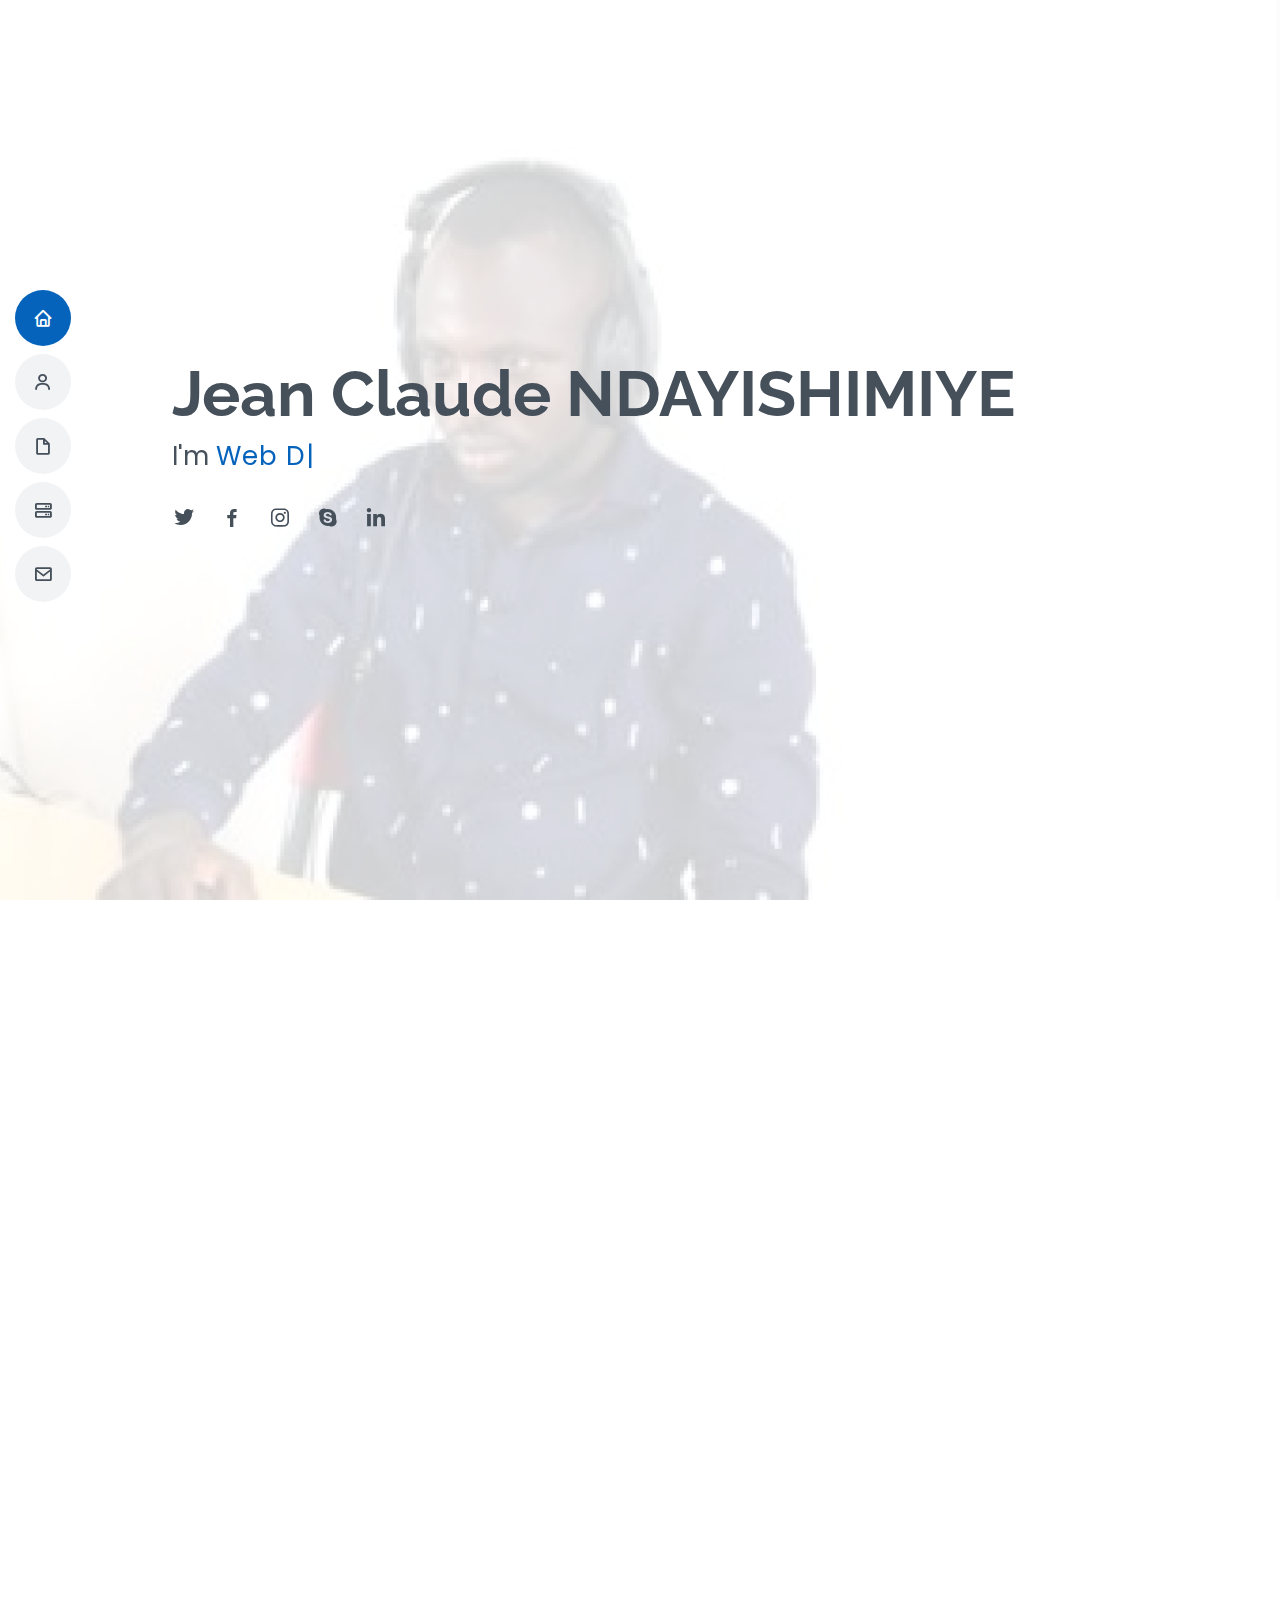
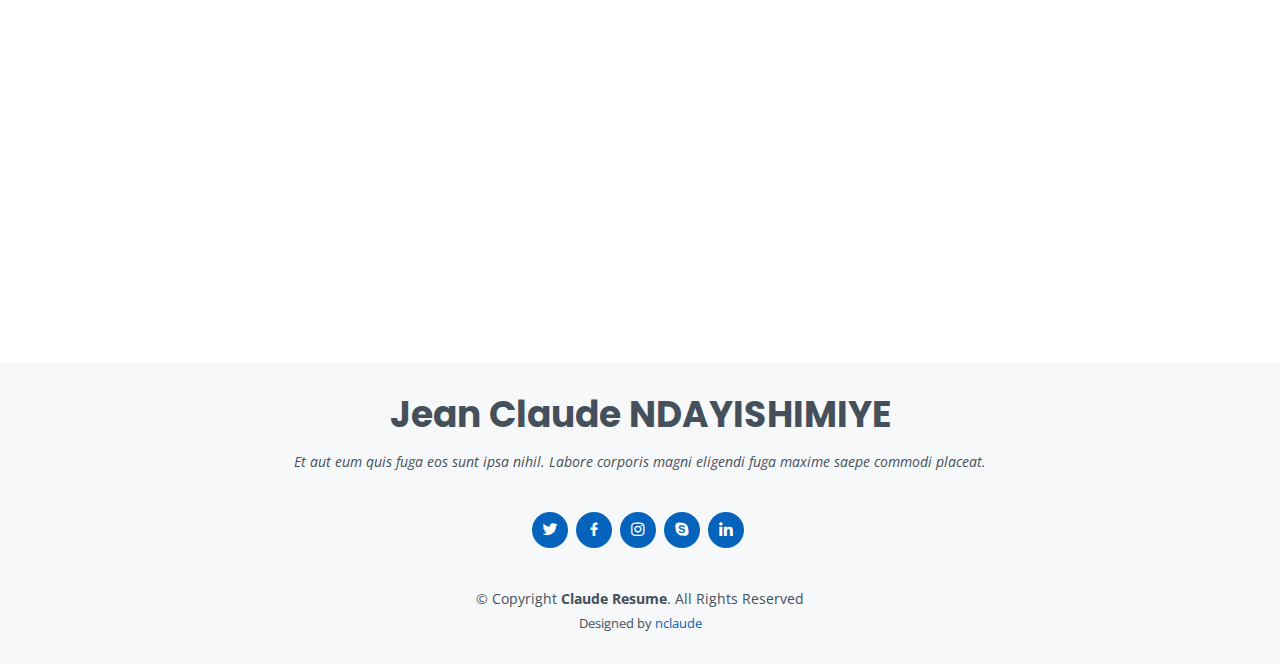
==== index.html @ 22f10d09 "Add files via upload" ====
<!DOCTYPE html>
<html lang="en">

<head>
  <meta charset="utf-8">
  <meta content="width=device-width, initial-scale=1.0" name="viewport">

   <title>Jean Claude - Ndayishimiye</title>
  <meta content="" name="description">
  <meta content="" name="keywords">

  <!-- Favicons -->
  <link href="assets/img/favicon.png" rel="icon">
  <link href="assets/img/apple-touch-icon.png" rel="apple-touch-icon">

  <!-- Google Fonts -->
  <link href="https://fonts.googleapis.com/css?family=Open+Sans:300,300i,400,400i,600,600i,700,700i|Raleway:300,300i,400,400i,500,500i,600,600i,700,700i|Poppins:300,300i,400,400i,500,500i,600,600i,700,700i" rel="stylesheet">

  <!-- Vendor CSS Files -->
  <link href="assets/vendor/aos/aos.css" rel="stylesheet">
  <link href="assets/vendor/bootstrap/css/bootstrap.min.css" rel="stylesheet">
  <link href="assets/vendor/bootstrap-icons/bootstrap-icons.css" rel="stylesheet">
  <link href="assets/vendor/boxicons/css/boxicons.min.css" rel="stylesheet">
  <link href="assets/vendor/glightbox/css/glightbox.min.css" rel="stylesheet">
  <link href="assets/vendor/swiper/swiper-bundle.min.css" rel="stylesheet">

  <!-- Template Main CSS File -->
  <link href="assets/css/style.css" rel="stylesheet">

  <!-- =======================================================
  * Template Name: MyResume - v4.10.0
  * Template URL: https://bootstrapmade.com/free-html-bootstrap-template-my-resume/
  * Author: BootstrapMade.com
  * License: https://bootstrapmade.com/license/
  ======================================================== -->
</head>

<body>

  <!-- ======= Mobile nav toggle button ======= -->
  <!-- <button type="button" class="mobile-nav-toggle d-xl-none"><i class="bi bi-list mobile-nav-toggle"></i></button> -->
  <i class="bi bi-list mobile-nav-toggle d-lg-none"></i>
  <!-- ======= Header ======= -->
  <header id="header" class="d-flex flex-column justify-content-center">

    <nav id="navbar" class="navbar nav-menu">
      <ul>
        <li><a href="#hero" class="nav-link scrollto active"><i class="bx bx-home"></i> <span>Home</span></a></li>
        <li><a href="#about" class="nav-link scrollto"><i class="bx bx-user"></i> <span>About</span></a></li>
        <li><a href="#resume" class="nav-link scrollto"><i class="bx bx-file-blank"></i> <span>Resume</span></a></li>
       
        <li><a href="#services" class="nav-link scrollto"><i class="bx bx-server"></i> <span>Services</span></a></li>
        <li><a href="#contact" class="nav-link scrollto"><i class="bx bx-envelope"></i> <span>Contact</span></a></li>
      </ul>
    </nav><!-- .nav-menu -->

  </header><!-- End Header -->

  <!-- ======= Hero Section ======= -->
  <section id="hero" class="d-flex flex-column justify-content-center">
    <div class="container" data-aos="zoom-in" data-aos-delay="100">
      <h1>Jean Claude NDAYISHIMIYE</h1>
      <p>I'm <span class="typed" data-typed-items="Web Designer, Web Developer,IT technitian, Network and System Administration"></span></p>
      <div class="social-links">
        <a href="#" class="twitter"><i class="bx bxl-twitter"></i></a>
        <a href="#" class="facebook"><i class="bx bxl-facebook"></i></a>
        <a href="#" class="instagram"><i class="bx bxl-instagram"></i></a>
        <a href="#" class="google-plus"><i class="bx bxl-skype"></i></a>
        <a href="#" class="linkedin"><i class="bx bxl-linkedin"></i></a>
      </div>
    </div>
  </section><!-- End Hero -->

  <main id="main">

    <!-- ======= About Section ======= -->
    <section id="about" class="about">
      <div class="container" data-aos="fade-up">

        <div class="section-title">
          <h2>About</h2>
          <p>I am a graduate of the IPRC TUMBA and hold Advanced Diploma in Information Technology. I believe I am a very hard-working and focused person, interested in IT technitian, web web developer, networking and System and network Administration, I followed Computer science as my technique school, and then started on my dream career path – to get a better understanding of Information Technology, and to develop my passion for machine learning projects and activities. and I am a courageous person who loves creating morale for the team</p>
        </div>

        <div class="row">
          <div class="col-lg-4">
            <img src="assets/img/profile.png" class="img-fluid" alt="">
          </div>
          <div class="col-lg-8 pt-4 pt-lg-0 content">
            <h3>UI/UX Designer &amp; Web Developer &amp; IT Technitian&amp; network and System Administration.</h3>
            <p class="fst-italic">
             
            </p>
            <div class="row">
              <div class="col-lg-6">
                <ul>
                  <li><i class="bi bi-chevron-right"></i> <strong>Birthday:</strong> <span>1 January 1995</span></li>
                  <li><i class="bi bi-chevron-right"></i> <strong>Website:</strong> <span>none</span></li>
                  <li><i class="bi bi-chevron-right"></i> <strong>Phone:</strong> <span>+250 782 679 199</span></li>
                  <li><i class="bi bi-chevron-right"></i> <strong>City:</strong> <span>Huye, Rwanda</span></li>
                </ul>
              </div>
              <div class="col-lg-6">
                <ul>
                  <li><i class="bi bi-chevron-right"></i> <strong>Age:</strong> <span>28</span></li>
                  <li><i class="bi bi-chevron-right"></i> <strong>Degree:</strong> <span>Advanced Diploma</span></li>
                  <li><i class="bi bi-chevron-right"></i> <strong>Emailone:</strong> <span>nclaude701@gmail.com</span></li>
                </ul>
              </div>
            </div>
            <p>
              
            </p>
          </div>
        </div>

      </div>
    </section><!-- End About Section -->

    

    <!-- ======= Skills Section ======= -->
    <section id="skills" class="skills section-bg">
      <div class="container" data-aos="fade-up">

        <div class="section-title">
          <h2>Skills</h2>
          <p>My creative skills & experiences.
I have gained experiences in different languages including C,C++,JAVA,Web Development and U/I Design through my academic activities and through different project I have worked on so far with an experience of more than 4 years as IT Technician and Trainer. I have done different trainings including Cisco Networking( Introduction to networking,CCNA Switching and Routing, CCNA Security,) IT Essential, Python and System administration and I also participated one month Techup_Skills at KLab.</p>
        </div>

        <div class="row skills-content">

          <div class="col-lg-6">

            <div class="progress">
              <span class="skill">HTML <i class="val">100%</i></span>
              <div class="progress-bar-wrap">
                <div class="progress-bar" role="progressbar" aria-valuenow="100" aria-valuemin="0" aria-valuemax="100"></div>
              </div>
            </div>

            <div class="progress">
              <span class="skill">CSS <i class="val">90%</i></span>
              <div class="progress-bar-wrap">
                <div class="progress-bar" role="progressbar" aria-valuenow="90" aria-valuemin="0" aria-valuemax="100"></div>
              </div>
            </div>

            <div class="progress">
              <span class="skill">JavaScript <i class="val">75%</i></span>
              <div class="progress-bar-wrap">
                <div class="progress-bar" role="progressbar" aria-valuenow="75" aria-valuemin="0" aria-valuemax="100"></div>
              </div>
            </div>

          </div>

          <div class="col-lg-6">

            <div class="progress">
              <span class="skill">PHP <i class="val">80%</i></span>
              <div class="progress-bar-wrap">
                <div class="progress-bar" role="progressbar" aria-valuenow="80" aria-valuemin="0" aria-valuemax="100"></div>
              </div>
            </div>

            <div class="progress">
              <span class="skill">system administration <i class="val">70%</i></span>
              <div class="progress-bar-wrap">
                <div class="progress-bar" role="progressbar" aria-valuenow="90" aria-valuemin="0" aria-valuemax="100"></div>
              </div>
            </div>

            <div class="progress">
              <span class="skill">Photoshop <i class="val">55%</i></span>
              <div class="progress-bar-wrap">
                <div class="progress-bar" role="progressbar" aria-valuenow="55" aria-valuemin="0" aria-valuemax="100"></div>
              </div>
            </div>

          </div>

        </div>

      </div>
    </section><!-- End Skills Section -->

    <!-- ======= Resume Section ======= -->
    <section id="resume" class="resume">
      <div class="container" data-aos="fade-up">

        <div class="section-title">
          <h2>Resume</h2>
        
        </div>

        <div class="row">
          <div class="col-lg-6">
            <h3 class="resume-title">Sumary</h3>
            <div class="resume-item pb-0">
              <h4>Jean Claude NDAYISHIMIYE</h4>
              <p><em>Monitoring and proactively maintaining computer systems and networks Replacing parts as required Troubleshooting system and network problems and diagnosing and solving hardware or software faults Monitoring Help Desk and resolving user issues</em></p>
              <ul>
                <li>RWANDA,HUYE </li>
                <li>(250) 782-679-199</li>
                <li>nclaude701@gmail.com</li>
              </ul>
            </div>

            <h3 class="resume-title">Education</h3>
            <div class="resume-item">
              <h4>Bachelor Degree In Computer Science</h4>
              <h5>2021 - 2023</h5>
              <p><em>University of kigali</em></p>
              <p>An innovative thinker, initiative taker and multi dimensional professional with exceptional logical and analytical skills possesses , a computer science engineer. Experience in designing, developing, implementing and testing computer-based hardware and software.</p>
            </div>
            <div class="resume-item">
              <h4>Advanced Diploma In Information Technology</h4>
              <h5>2016 - 2019</h5>
              <p><em>IPRC Tumba( Tumba Collage Of Technology), Rwanda</em></p>
              <p>Advanced Diploma in Information Technology will provide you analytical and advanced computing skills necessary for the analysis, design and management of computer systems and applications such as advanced system analysis and design method, as well as the problem-solving skills required to handle evolving technology in multimedia application, interactive web site, network security, database, network security and server operating system.</p>
            </div>
            <div class="resume-item">
              <h4>Technical Shool In Computer Science</h4>
              <h5>2013 - 2015</h5>
              <p><em>Ecole Technique Secondaire De Gisenyi, Rwanda</em></p>
              <p>Computer scientists need a variety of technical skills, which include proficiency in software development, hardware engineering, technical writing and programming. They also utilise various concepts of mathematics to complete different projects.</p>
            </div>
          </div>
          <div class="col-lg-6">
            <h3 class="resume-title">Professional Experience</h3>
            <div class="resume-item">
              <h4>Information Technology Technican specialist</h4>
              <h5>2022 - Present</h5>
              <p><em>Huye, RWANDA</em></p>
              <ul>
                <li>IT Technician Professional Experience for installing, maintaining and repairing hardware & software components of the organization's computers. They also support these systems through remote access or site visits as needed by management teams within their company.</li>
                
              </ul>
            </div>
            <div class="resume-item">
              <h4>Software Develoment Trainer</h4>
              <h5>2021 - 2022</h5>
              <p><em>Saint Kizito Save Tvet School, Gisagara, Rwanda</em></p>
              <ul>
                <li>Train student to develop and create the computer applications that allow users to do specific tasks and the underlying systems that run the devices or control networks. Software quality assurance analysts and testers design and execute software tests to identify problems and learn how the software works.</li>
                
              </ul>
            </div>
            <div class="resume-item">
              <h4>Computer Application, Networking and Computer system Trainer</h4>
              <h5>2019 - 2021</h5>
              <p><em>Saint Kizito Save Tvet School, Gisagara, Rwanda</em></p>
              <ul>
                <li>Computer Application course is designed to give the student the hands-on experience with Computer Applications: Word processing, electronic spreadsheets and PowerPoint. Exploration of the Internet and a brief overview of Typing Master Program skill, computer system and computer concepts, all applications software utilized will be windows based.</li>
                 <li>Networking Trainer Help learner to learn to implement networks using data links and physical media, deploy LANs using Ethernet and Wi-Fi, and build reliable internetworks and intranets using proven TCP/IP design techniques.</li>
                
              </ul>
            </div>
          </div>
        </div>

      </div>
    </section><!-- End Resume Section -->

    <!-- ======= Portfolio Section ======= -->
    <!-- End Portfolio Section -->

    <!-- ======= Services Section ======= -->
    <section id="services" class="services">
      <div class="container" data-aos="fade-up">

        <div class="section-title">
          <h2>Services</h2>

        </div>

        <div class="row">

          <div class="col-lg-4 col-md-6 d-flex align-items-stretch" data-aos="zoom-in" data-aos-delay="100">
            <div class="icon-box iconbox-blue">
              <div class="icon">
                <svg width="100" height="100" viewBox="0 0 600 600" xmlns="http://www.w3.org/2000/svg">
                  <path stroke="none" stroke-width="0" fill="#f5f5f5" d="M300,521.0016835830174C376.1290562159157,517.8887921683347,466.0731472004068,529.7835943286574,510.70327084640275,468.03025145048787C554.3714126377745,407.6079735673963,508.03601936045806,328.9844924480964,491.2728898941984,256.3432110539036C474.5976632858925,184.082847569629,479.9380746630129,96.60480741107993,416.23090153303,58.64404602377083C348.86323505073057,18.502131276798302,261.93793281208167,40.57373210992963,193.5410806939664,78.93577620505333C130.42746243093433,114.334589627462,98.30271207620316,179.96522072025542,76.75703585869454,249.04625023123273C51.97151888228291,328.5150500222984,13.704378332031375,421.85034740162234,66.52175969318436,486.19268352777647C119.04800174914682,550.1803526380478,217.28368757567262,524.383925680826,300,521.0016835830174"></path>
                </svg>
                <i class="bx bxl-dribbble"></i>
              </div>
              <h4><a href="">Web Designer</a></h4>
              <p>We develop a website, we are good at doing on the Projects and deliverd to the client in a very short time.</p>
            </div>
          </div>

          <div class="col-lg-4 col-md-6 d-flex align-items-stretch mt-4 mt-md-0" data-aos="zoom-in" data-aos-delay="200">
            <div class="icon-box iconbox-orange ">
              <div class="icon">
                <svg width="100" height="100" viewBox="0 0 600 600" xmlns="http://www.w3.org/2000/svg">
                  <path stroke="none" stroke-width="0" fill="#f5f5f5" d="M300,582.0697525312426C382.5290701553225,586.8405444964366,449.9789794690241,525.3245884688669,502.5850820975895,461.55621195738473C556.606425686781,396.0723002908107,615.8543463187945,314.28637112970534,586.6730223649479,234.56875336149918C558.9533121215079,158.8439757836574,454.9685369536778,164.00468322053177,381.49747125262974,130.76875717737553C312.15926192815925,99.40240125094834,248.97055460311594,18.661163978235184,179.8680185752513,50.54337015887873C110.5421016452524,82.52863877960104,119.82277516462835,180.83849132639028,109.12597500060166,256.43424936330496C100.08760227029461,320.3096726198365,92.17705696193138,384.0621239912766,124.79988738764834,439.7174275375508C164.83382741302287,508.01625554203684,220.96474134820875,577.5009287672846,300,582.0697525312426"></path>
                </svg>
                <i class="bx bx-file"></i>
              </div>
              <h4><a href="">IT Support</a></h4>
              <p>The IT Support maintains the computer networks of all types of organisations, providing technical support and ensuring the whole company runs smoothly. IT Support monitors and maintains the company computer systems, installs, and configures hardware and software, and solves technical issues as they arise.</p>
            </div>
          </div>

          <div class="col-lg-4 col-md-6 d-flex align-items-stretch mt-4 mt-lg-0" data-aos="zoom-in" data-aos-delay="300">
            <div class="icon-box iconbox-pink">
              <div class="icon">
                <svg width="100" height="100" viewBox="0 0 600 600" xmlns="http://www.w3.org/2000/svg">
                  <path stroke="none" stroke-width="0" fill="#f5f5f5" d="M300,541.5067337569781C382.14930387511276,545.0595476570109,479.8736841581634,548.3450877840088,526.4010558755058,480.5488172755941C571.5218469581645,414.80211281144784,517.5187510058486,332.0715597781072,496.52539010469104,255.14436215662573C477.37192572678356,184.95920475031193,473.57363656557914,105.61284051026155,413.0603344069578,65.22779650032875C343.27470386102294,18.654635553484475,251.2091493199835,5.337323636656869,175.0934190732945,40.62881213300186C97.87086631185822,76.43348514350839,51.98124368387456,156.15599469081315,36.44837278890362,239.84606092416172C21.716077023791087,319.22268207091537,43.775223500013084,401.1760424656574,96.891909868211,461.97329694683043C147.22146801428983,519.5804099606455,223.5754009179313,538.201503339737,300,541.5067337569781"></path>
                </svg>
                <i class="bx bx-tachometer"></i>
              </div>
              <h4><a href="">Computer Maintenance</a></h4>
              <p>Set up hardware and install and configure software and drivers. Maintain and repair technological equipment (e.g. routers) or peripheral devices. Install well-functioning LAN/WAN and other networks and manage components (servers, IPs etc.)</p>
            </div>
          </div>

          <div class="col-lg-4 col-md-6 d-flex align-items-stretch mt-4" data-aos="zoom-in" data-aos-delay="100">
            <div class="icon-box iconbox-yellow">
              <div class="icon">
                <svg width="100" height="100" viewBox="0 0 600 600" xmlns="http://www.w3.org/2000/svg">
                  <path stroke="none" stroke-width="0" fill="#f5f5f5" d="M300,503.46388370962813C374.79870501325706,506.71871716319447,464.8034551963731,527.1746412648533,510.4981551193396,467.86667711651364C555.9287308511215,408.9015244558933,512.6030010748507,327.5744911775523,490.211057578863,256.5855673507754C471.097692560561,195.9906835881958,447.69079081568157,138.11976852964426,395.19560036434837,102.3242989838813C329.3053358748298,57.3949838291264,248.02791733380457,8.279543830951368,175.87071277845988,42.242879143198664C103.41431057327972,76.34704239035025,93.79494320519305,170.9812938413882,81.28167332365135,250.07896920659033C70.17666984294237,320.27484674793965,64.84698225790005,396.69656628748305,111.28512138212992,450.4950937839243C156.20124167950087,502.5303643271138,231.32542653798444,500.4755392045468,300,503.46388370962813"></path>
                </svg>
                <i class="bx bx-layer"></i>
              </div>
              <h4><a href="">System Administartion</a></h4>
              <p>Install and configure software and hardware. Manage network servers and technology tools. Set up accounts and workstations.Monitor performance and maintain systems according to requirements. Troubleshoot issues and outages. Ensure security through access controls, backups and firewalls.</p>
            </div>
          </div>

          <div class="col-lg-4 col-md-6 d-flex align-items-stretch mt-4" data-aos="zoom-in" data-aos-delay="200">
            <div class="icon-box iconbox-red">
              <div class="icon">
                <svg width="100" height="100" viewBox="0 0 600 600" xmlns="http://www.w3.org/2000/svg">
                  <path stroke="none" stroke-width="0" fill="#f5f5f5" d="M300,521.0016835830174C376.1290562159157,517.8887921683347,466.0731472004068,529.7835943286574,510.70327084640275,468.03025145048787C554.3714126377745,407.6079735673963,508.03601936045806,328.9844924480964,491.2728898941984,256.3432110539036C474.5976632858925,184.082847569629,479.9380746630129,96.60480741107993,416.23090153303,58.64404602377083C348.86323505073057,18.502131276798302,261.93793281208167,40.57373210992963,193.5410806939664,78.93577620505333C130.42746243093433,114.334589627462,98.30271207620316,179.96522072025542,76.75703585869454,249.04625023123273C51.97151888228291,328.5150500222984,13.704378332031375,421.85034740162234,66.52175969318436,486.19268352777647C119.04800174914682,550.1803526380478,217.28368757567262,524.383925680826,300,521.0016835830174"></path>
                </svg>
                <i class="bx bx-slideshow"></i>
              </div>
              <h4><a href="">Online Service</a></h4>
              <p> make it possible for Online Service like  their customers to surf the web, shop online, conduct business, and connect with family and friends</p>
            </div>
          </div>

          <div class="col-lg-4 col-md-6 d-flex align-items-stretch mt-4" data-aos="zoom-in" data-aos-delay="300">
            <div class="icon-box iconbox-teal">
              <div class="icon">
                <svg width="100" height="100" viewBox="0 0 600 600" xmlns="http://www.w3.org/2000/svg">
                  <path stroke="none" stroke-width="0" fill="#f5f5f5" d="M300,566.797414625762C385.7384707136149,576.1784315230908,478.7894351017131,552.8928747891023,531.9192734346935,484.94944893311C584.6109503024035,417.5663521118492,582.489472248146,322.67544863468447,553.9536738515405,242.03673114598146C529.1557734026468,171.96086150256528,465.24506316201064,127.66468636344209,395.9583748389544,100.7403814666027C334.2173773831606,76.7482773500951,269.4350130405921,84.62216499799875,207.1952322260088,107.2889140133804C132.92018162631612,134.33871894543012,41.79353780512637,160.00259165414826,22.644507872594943,236.69541883565114C3.319112789854554,314.0945973066697,72.72355303640163,379.243833228382,124.04198916343866,440.3218312028393C172.9286146004772,498.5055451809895,224.45579914871206,558.5317968840102,300,566.797414625762"></path>
                </svg>
                <i class="bx bx-arch"></i>
              </div>
              <h4><a href="">Network Installation</a></h4>
              <p>Designing and installing well-functioning computer networks, connections and cabling. Performing troubleshooting to system failures and identify bottlenecks to ensure long term efficiency of network. Testing and configuring software and maintain and repair hardware and peripheral devices.</p>
            </div>
          </div>

        </div>

      </div>
    </section><!-- End Services Section -->

    <!-- ======= contact Section ======= -->
    
    <section id="contact" class="contact">
      <div class="container" data-aos="fade-up">

        <div class="section-title">
          <h2>Contact</h2>
        </div>

        <div class="row mt-1">

          <div class="col-lg-4">
            <div class="info">
              <div class="address">
                <i class="bi bi-geo-alt"></i>
                <h4>Location:</h4>
                <p>HUYE</p>
              </div>

              <div class="email">
                <i class="bi bi-envelope"></i>
                <h4>Email:</h4>
                <p>nclaude701@gmail.com</p>
              </div>

              <div class="phone">
                <i class="bi bi-phone"></i>
                <h4>Call:</h4>
                <p>+250 782 679 199</p>
              </div>

            </div>

          </div>

          <div class="col-lg-8 mt-5 mt-lg-0">

            <form action="forms/contact.php" method="post" role="form" class="php-email-form">
              <div class="row">
                <div class="col-md-6 form-group">
                  <input type="text" name="name" class="form-control" id="name" placeholder="Your Name" required>
                </div>
                <div class="col-md-6 form-group mt-3 mt-md-0">
                  <input type="email" class="form-control" name="email" id="email" placeholder="Your Email" required>
                </div>
              </div>
              <div class="form-group mt-3">
                <input type="text" class="form-control" name="subject" id="subject" placeholder="Subject" required>
              </div>
              <div class="form-group mt-3">
                <textarea class="form-control" name="message" rows="5" placeholder="Message" required></textarea>
              </div>
              <div class="my-3">
                <div class="loading">Loading</div>
                <div class="error-message"></div>
                <div class="sent-message">Your message has been sent. Thank you!</div>
              </div>
              <div class="text-center"><button type="submit">Send Message</button></div>
            </form>

          </div>

        </div>

      </div>
    </section><!-- End Contact Section -->

  </main><!-- End #main -->

  <!-- ======= Footer ======= -->
  <footer id="footer">
    <div class="container">
      <h3>Jean Claude NDAYISHIMIYE</h3>
      <p>Et aut eum quis fuga eos sunt ipsa nihil. Labore corporis magni eligendi fuga maxime saepe commodi placeat.</p>
      <div class="social-links">
        <a href="https://twitter.com/home?lang=en" class="twitter"><i class="bx bxl-twitter"></i></a>
        <a href="https://www.facebook.com/" class="facebook"><i class="bx bxl-facebook"></i></a>
        <a href="#" class="instagram"><i class="bx bxl-instagram"></i></a>
        <a href="#" class="google-plus"><i class="bx bxl-skype"></i></a>
        <a href="www.linkedin.com/in/nclaude701" class="linkedin"><i class="bx bxl-linkedin"></i></a>
      </div>
      <div class="copyright">
        &copy; Copyright <strong><span>Claude Resume</span></strong>. All Rights Reserved
      </div>
      <div class="credits">
        <!-- All the links in the footer should remain intact. -->
        <!-- You can delete the links only if you purchased the pro version. -->
        <!-- Licensing information: [license-url] -->
        <!-- Purchase the pro version with working PHP/AJAX contact form: https://bootstrapmade.com/free-html-bootstrap-template-my-resume/ -->
        Designed by <a href="">nclaude</a>
      </div>
    </div>
  </footer><!-- End Footer -->

  <div id="preloader"></div>
  <a href="#" class="back-to-top d-flex align-items-center justify-content-center"><i class="bi bi-arrow-up-short"></i></a>

  <!-- Vendor JS Files -->
  <script src="assets/vendor/purecounter/purecounter_vanilla.js"></script>
  <script src="assets/vendor/aos/aos.js"></script>
  <script src="assets/vendor/bootstrap/js/bootstrap.bundle.min.js"></script>
  <script src="assets/vendor/glightbox/js/glightbox.min.js"></script>
  <script src="assets/vendor/isotope-layout/isotope.pkgd.min.js"></script>
  <script src="assets/vendor/swiper/swiper-bundle.min.js"></script>
  <script src="assets/vendor/typed.js/typed.min.js"></script>
  <script src="assets/vendor/waypoints/noframework.waypoints.js"></script>
  <script src="assets/vendor/php-email-form/validate.js"></script>

  <!-- Template Main JS File -->
  <script src="assets/js/main.js"></script>

</body>

</html>
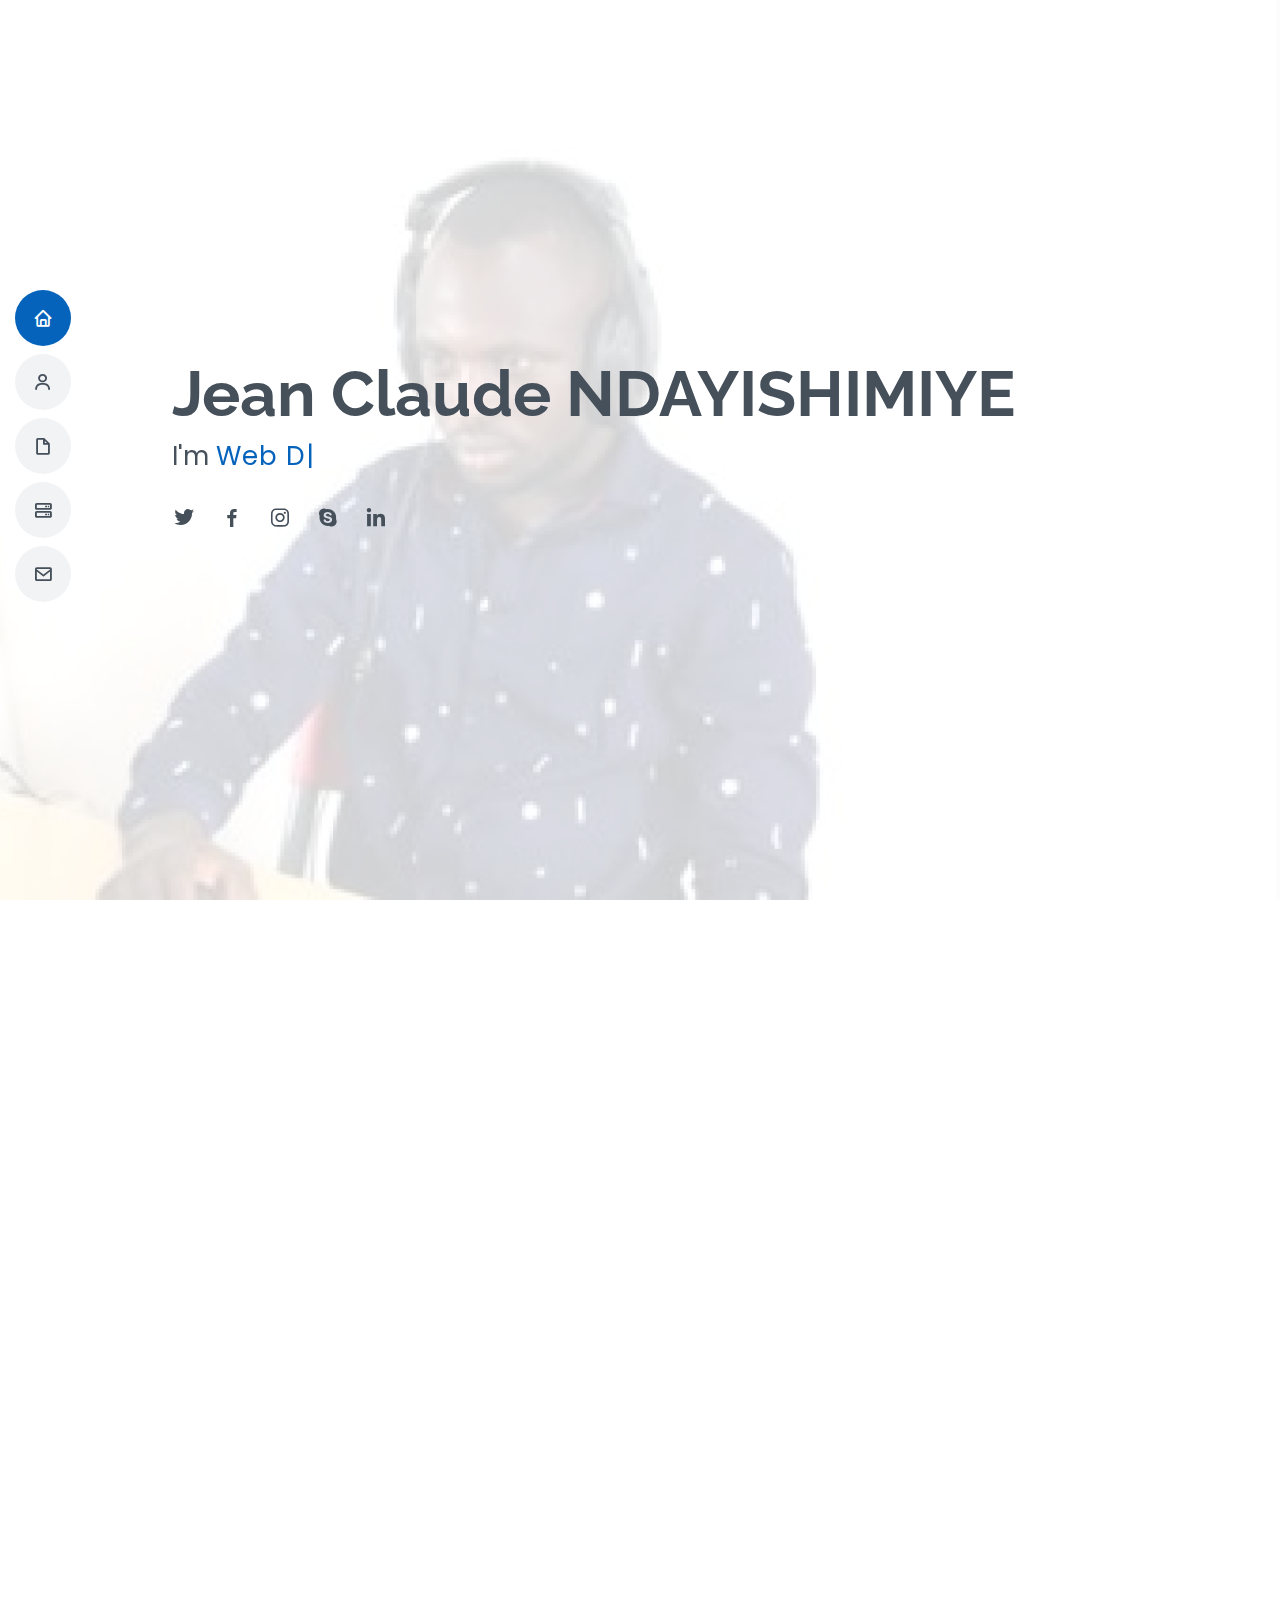
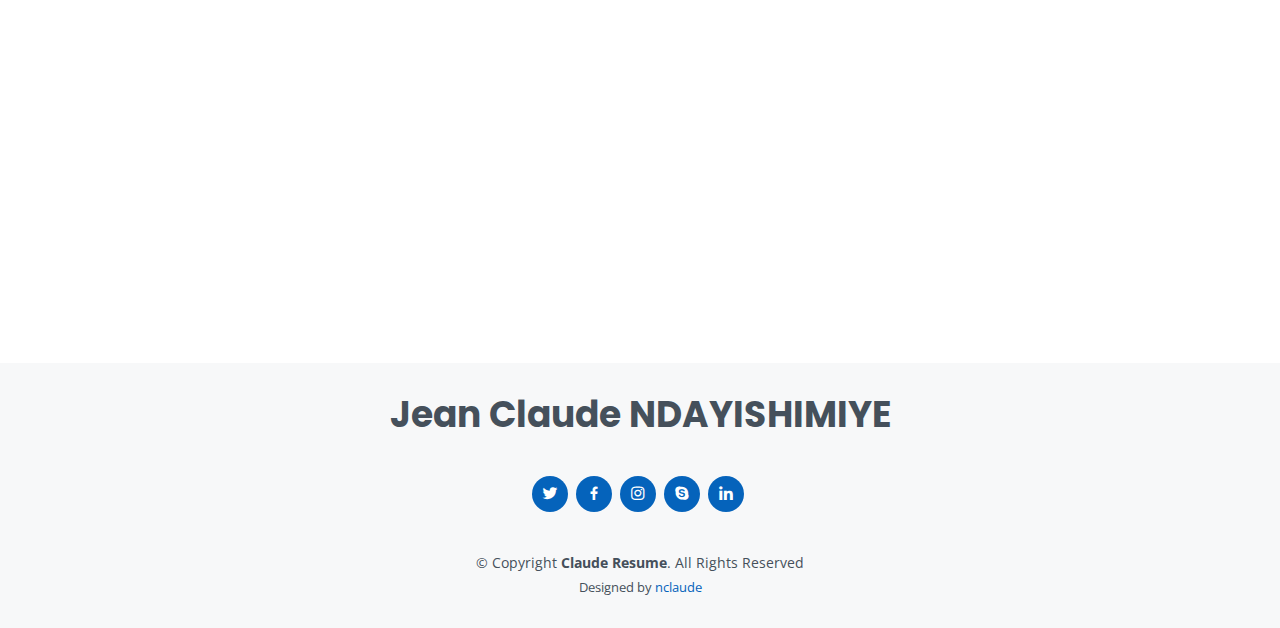
==== commit 37bd2b4a: "Update index.html" ====
--- a/index.html
+++ b/index.html
@@ -434,7 +434,7 @@
   <footer id="footer">
     <div class="container">
       <h3>Jean Claude NDAYISHIMIYE</h3>
-      <p>Et aut eum quis fuga eos sunt ipsa nihil. Labore corporis magni eligendi fuga maxime saepe commodi placeat.</p>
+      <p></p>
       <div class="social-links">
         <a href="https://twitter.com/home?lang=en" class="twitter"><i class="bx bxl-twitter"></i></a>
         <a href="https://www.facebook.com/" class="facebook"><i class="bx bxl-facebook"></i></a>
@@ -474,4 +474,4 @@
 
 </body>
 
-</html>+</html>
